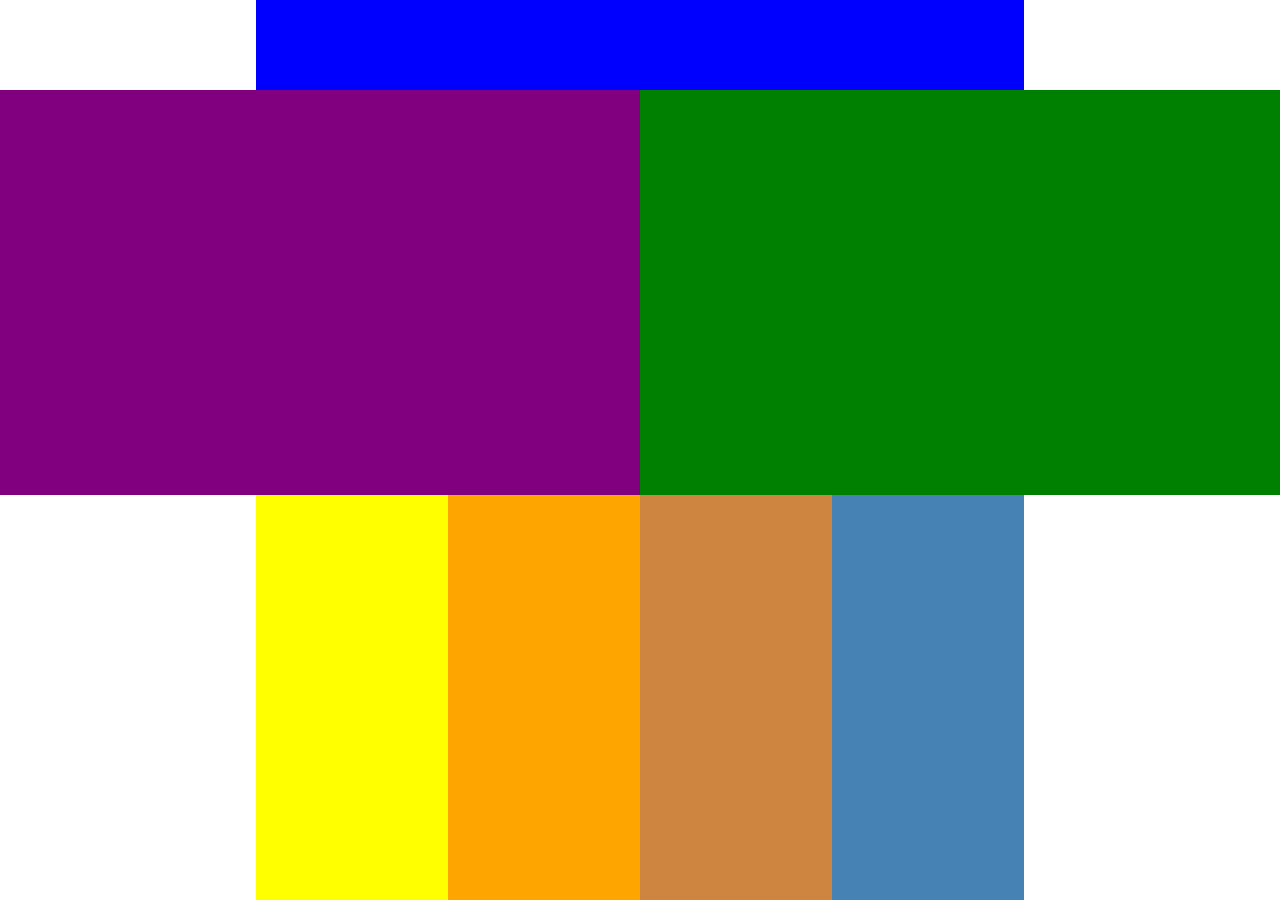
==== index.html @ 03b0c64a "Initial commit" ====
<!DOCTYPE html>
<html lang="en">
<head>
    <meta charset="UTF-8">
    <meta http-equiv="X-UA-Compatible" content="IE=edge">
    <meta name="viewport" content="width=device-width, initial-scale=1.0">
    <title>Document</title>
    <link rel="stylesheet" href="css/style.css">
</head>
<body>
    <nav class="nav"></nav>

    <article class="storyleft"></article>
    <article class="storyright"></article>
    <article class="featured article1"></article>
    <article class="featured article2"></article>
    <article class="featured article3"></article>
    <article class="featured article4"></article>
    
</body>
</html>
---- css/style.css ----
/* CSS reset */
html {
  box-sizing: border-box;
  font-family: sans-serif;
}
*,
*:before,
*:after {
  box-sizing: inherit;
}
body {
  margin: 0;
  padding: 0;
  min-height: 100vh;
}

img {
  height: auto;
  max-width: 100%;
}

/* Hieronder mag je eigen CSS code */

body {
  display: grid;
  grid-template-columns: 20vw 15vw 15vw 15vw 15vw 20vw;
  grid-template-rows: 10vh 45vh auto;
}

.nav {
  background-color: blue;
  grid-column: 2 / 6;
  grid-row: 1 / 2;
}

.storyright {
  background-color: green;
  grid-column: 4 / 7;
}

.storyleft {
  background-color: purple;
  grid-column: 1 / 4;
}

.article1 {
  background-color: yellow;
  grid-column: 2 / 3;
}

.article2 {
  background-color: orange;
  grid-column: 3 / 4;
}

.article3 {
  background-color :peru;
  grid-column: 4 / 5;
}

.article4 {
  background-color: steelblue;
  grid-column: 5 / 6;
}
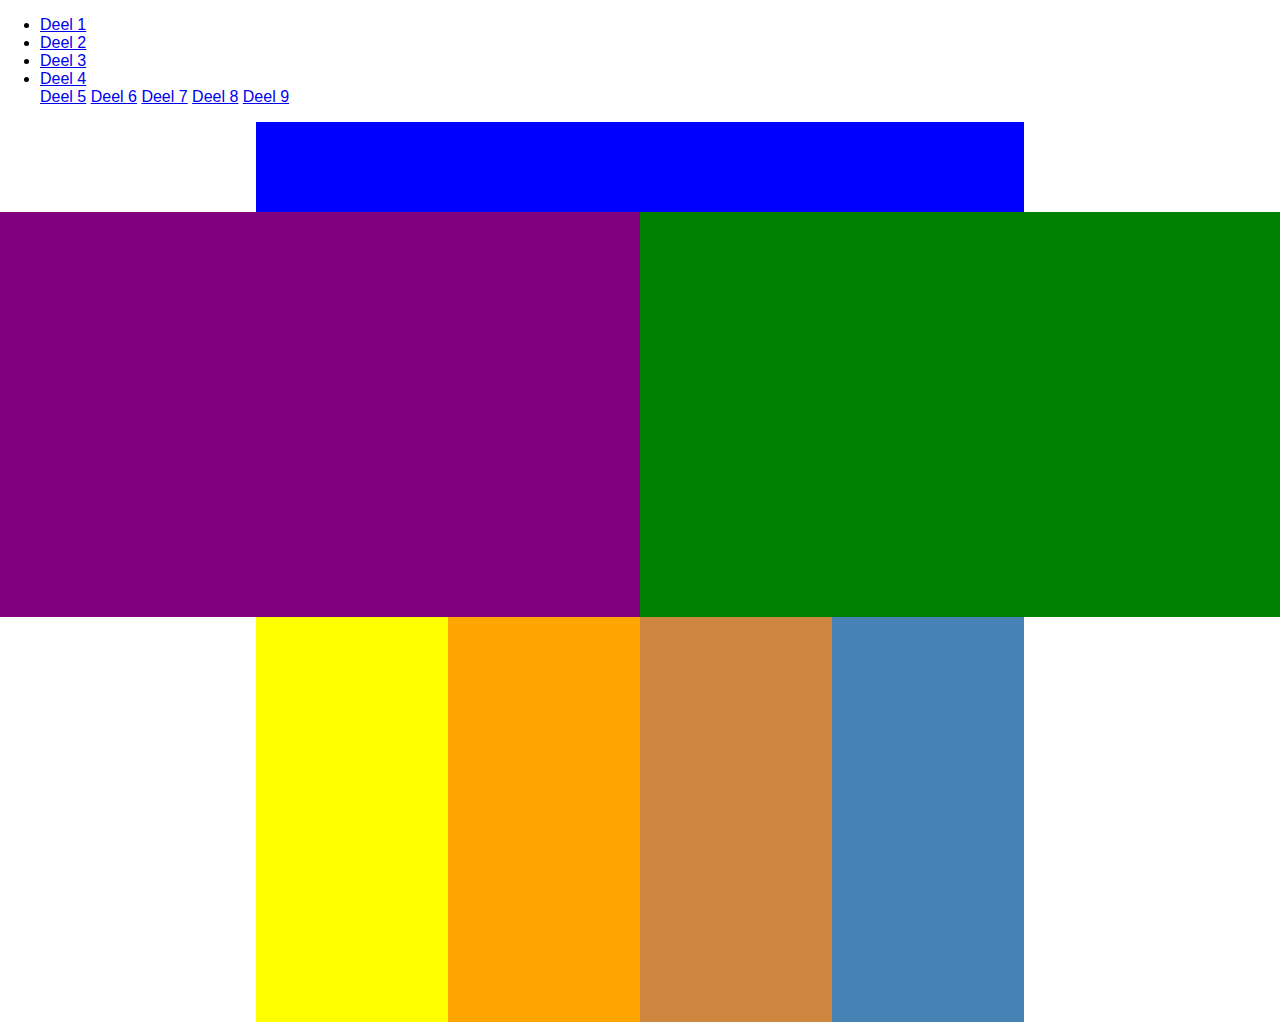
==== commit b92469d5: "css grid oefeningen" ====
--- a/index.html
+++ b/index.html
@@ -6,8 +6,36 @@
     <meta name="viewport" content="width=device-width, initial-scale=1.0">
     <title>Document</title>
     <link rel="stylesheet" href="css/style.css">
+
+    <ul class= " navigation nav1 " >
+        <li>
+          <a href="grid-oefening-1.html">Deel 1</a>
+        </li>
+        <li>
+          <a href="grid-oefening-2.html">Deel 2</a>
+        </li>
+        <li>
+          <a href="grid-oefening-3.html">Deel 3</a>
+        </li>
+        <li>
+          <a href="grid-oefening-4.html">Deel 4</a>
+        </li>
+        <a href="grid-oefening-5.html">Deel 5</a>
+        </li>
+        <a href="grid-oefening-6.html">Deel 6</a>
+        </li>
+        <a href="grid-oefening-7.html">Deel 7</a>
+        </li>
+        <a href="grid-oefening-8.html">Deel 8</a>
+        </li>
+        <a href="grid-oefening-9.html">Deel 9</a>
+        </li>
+      </ul>
+    </nav>
 </head>
 <body>
+
+    <div class="grid-oefening-0">
     <nav class="nav"></nav>
 
     <article class="storyleft"></article>
@@ -16,6 +44,6 @@
     <article class="featured article2"></article>
     <article class="featured article3"></article>
     <article class="featured article4"></article>
-    
+</div>
 </body>
 </html>--- a/css/style.css
+++ b/css/style.css
@@ -21,10 +21,10 @@
 
 /* Hieronder mag je eigen CSS code */
 
-body {
+.grid-oefening-0 {
   display: grid;
   grid-template-columns: 20vw 15vw 15vw 15vw 15vw 20vw;
-  grid-template-rows: 10vh 45vh auto;
+  grid-template-rows: 10vh 45vh 45vh;
 }
 
 .nav {
@@ -54,7 +54,7 @@
 }
 
 .article3 {
-  background-color :peru;
+  background-color: peru;
   grid-column: 4 / 5;
 }
 
@@ -62,3 +62,343 @@
   background-color: steelblue;
   grid-column: 5 / 6;
 }
+
+.grid-oefening-1 {
+  display: grid;
+  grid-template-rows: auto;
+  grid-template-columns: auto auto auto;
+}
+
+.bg-yellow {
+  background-color: yellow;
+}
+
+.bg-green {
+  background-color: green;
+}
+
+.bg-blue {
+  background-color: blue;
+}
+
+
+.grid-oefening-2 {
+
+  display: grid;
+  grid-template-rows: auto auto auto;
+  grid-template-columns: auto  ;
+
+}
+.bg-green {
+  background-color: green;
+}
+
+.bg-blue {
+  background-color: blue;
+}
+
+.bg-red {
+  background-color: red;
+}
+
+.grid-oefening-3 {
+  display: grid;
+  grid-template-rows: auto auto auto;
+  grid-template-columns: auto auto auto  ;
+
+  
+
+
+}
+
+.bg-purple {
+  background-color: purple;
+}
+
+.bg-blue {
+  background-color: blue;
+}
+
+.bg-red {
+  background-color: red;
+}
+
+.grid-oefening-4 {
+
+  display: grid;
+  grid-template-rows: 1fr 2fr 1fr  ;
+  grid-template-columns:  2fr 1fr  ;
+
+}
+
+.bg-purple {
+  background-color: purple;
+}
+
+.bg-yellow {
+  background-color: yellow;
+
+}
+
+.grid-oefening-4 .bg-green {
+  grid-column: 1 / 3;
+  background-color: green;
+}
+
+.grid-oefening-4 .bg-blue {
+  grid-column: 1 / 3;
+  background-color: blue;
+}
+
+
+.grid-oefening-5 {
+
+  display: grid;
+  grid-template-rows: 1fr 2fr 1fr   ;
+  grid-template-columns:  1fr 3fr 1fr  ;
+
+}
+
+.bg-red {
+  background-color: red;
+
+}
+
+.grid-oefening-5 .bg-green {
+  grid-column: 1 / 4;
+  background-color: green;
+  
+}
+
+.grid-oefening-5 .bg-blue {
+  grid-column: 1 / 4;
+  background-color: blue;
+}
+
+.grid-oefening-5 .bg-purple {
+  grid-column: 3 / 3;
+  background-color: purple;
+}
+
+.grid-oefening-5 .bg-yellow {
+  grid-column: 2 / 3;
+  background-color: yellow;
+
+}
+
+
+.grid-oefening-6 {
+
+  display: grid;
+  grid-template-rows: 1fr 1fr 1fr   ;
+  grid-template-columns:  1fr 3fr 1fr  ;
+
+}
+
+.bg-blue {
+  background-color: red;
+}
+
+.grid-oefening-6 .bg-green {
+  grid-column: 1 / 4;;
+  background-color: green;
+}
+
+.grid-oefening-6 .bg-blue {
+  grid-column: 2 / 4;
+  background-color: blue;
+}
+
+
+.grid-oefening-6 .bg-yellow {
+  grid-column: 2 / 3;
+  background-color: yellow;
+
+}
+
+.grid-oefening-6 .bg-purple {
+  grid-row: 2 / 4;
+  background-color: purple;
+}
+
+.grid-oefening-6 .bg-red {
+  grid-column: 3 / 6;
+  background-color: red;
+}
+
+
+
+
+
+.grid-oefening-7 {
+
+          display: grid;
+          grid-template-columns: auto auto;
+          grid-template-rows: 40vh 60vh;
+        
+        }
+ 
+          
+        .grid-oefening-7 .bg-red {
+          background-color: red;
+          grid-column:1/ 6;
+          grid-row: 1/ 2;
+    
+        }
+        .grid-oefening-7 .bg-yellow{
+          background-color: yellow;
+          grid-column: 3/ 6;
+          grid-row: 1/ 2;
+        }
+ 
+        .grid-oefening-7 .bg-purple{
+          background-color: purple;
+          grid-column: 5/ 6;
+          grid-row: 1/ 2;
+    
+        }
+        .grid-oefening-7 .bg-green{
+          background-color: green;
+          grid-column: 1/ 3;
+          grid-row: 2/ 2;
+    
+        }
+ 
+        .grid-oefening-7 .bg-blue{
+          background-color: blue;
+          grid-column: 3/ 6;
+          grid-row: 2/ 2;
+    
+        }
+
+
+        .grid-oefening-8{
+          display: grid;
+          grid-template-columns: auto auto;
+          grid-template-rows: 33vh 33vh 33vh 0vh;}
+ 
+          .bg-green{
+            background-color: limegreen;
+            grid-column: -3/ 2;
+            grid-row: 2/ 1;
+      
+          }
+          .bg-yellow{
+            background-color: yellow;
+            grid-column: 2/ 5;
+            grid-row: 1/ 1;
+      
+          }
+          .bg-red{
+            background-color: red;
+            grid-column: 1/ 3;
+            grid-row: 2/ 4;
+      
+          }
+          .bg-blue{
+            background-color: blue;
+            grid-column: 2/ 5;
+            grid-row: 2/ 3;
+      
+          }
+ 
+          .bg-purple{
+            background-color: purple;
+            grid-column: 2/ 5;
+            grid-row: 3/ 3;}
+
+
+
+            .grid-oefening-9{
+              display: grid;
+              grid-template-columns: auto auto auto auto;
+              grid-template-rows: 20vh 20vh 20vh 20vh 20vh ;
+            
+            }
+            .grid-oefening-9 .bg-purple{
+                background-color: purple;
+                grid-column: 1/ 4;
+                grid-row: 1/ 2;
+                
+            }
+            
+              .grid-oefening-9 .bg-blue{
+                background-color: blue;
+                grid-column: 1/ 2;
+                grid-row: 2/4;
+                
+              }
+
+              .grid-oefening-9 .bg-blue2{
+                background-color: blue;
+                grid-column: 2/4 ;
+                grid-row: 1/ 3;
+  
+              }
+              .grid-oefening-9 .bg-blue3{
+                background-color: blue;
+                grid-column: 3/4 ;
+                grid-row: 1/ 2;
+                
+  
+              }
+              .grid-oefening-9 .bg-yellow{
+                background-color: yellow;
+                grid-column: 1/ 4;
+                grid-row: 4/ 6;
+  
+              }
+
+              .grid-oefening-9 .bg-yellow2{
+                background-color: yellow;
+                grid-column: 2/ 4;
+                grid-row: 3/ 5;
+  
+              }
+
+              .grid-oefening-9 .bg-yellow3{
+                background-color: yellow;
+                grid-column: 3/ 4;
+                grid-row: 2/4;
+  
+              }
+
+              .grid-oefening-9 .bg-yellow4{
+                background-color: yellow;
+                grid-column: 4/ 4;
+                grid-row: 1/ 3;
+  
+              }
+
+              .grid-oefening-9 .bg-green2{
+                background-color: green;
+                grid-column: 2/ 4;
+                grid-row: 5/ 6;
+  
+              }
+              .grid-oefening-9 .bg-green3{
+                background-color: green;
+                grid-column: 3/ 4;
+                grid-row: 4/ 6;
+  
+              }
+
+              .grid-oefening-9 .bg-green4{
+                background-color: green;
+                grid-column: 4/ 4;
+                grid-row: 3/ 5;
+              }
+
+              .grid-oefening-9 .bg-red4{
+                background-color: red;
+                grid-column: 4/ 4;
+                grid-row: 5/ 6;
+  
+              }
+
+              .navigation .nav1 {
+                
+
+              }
+              
+              